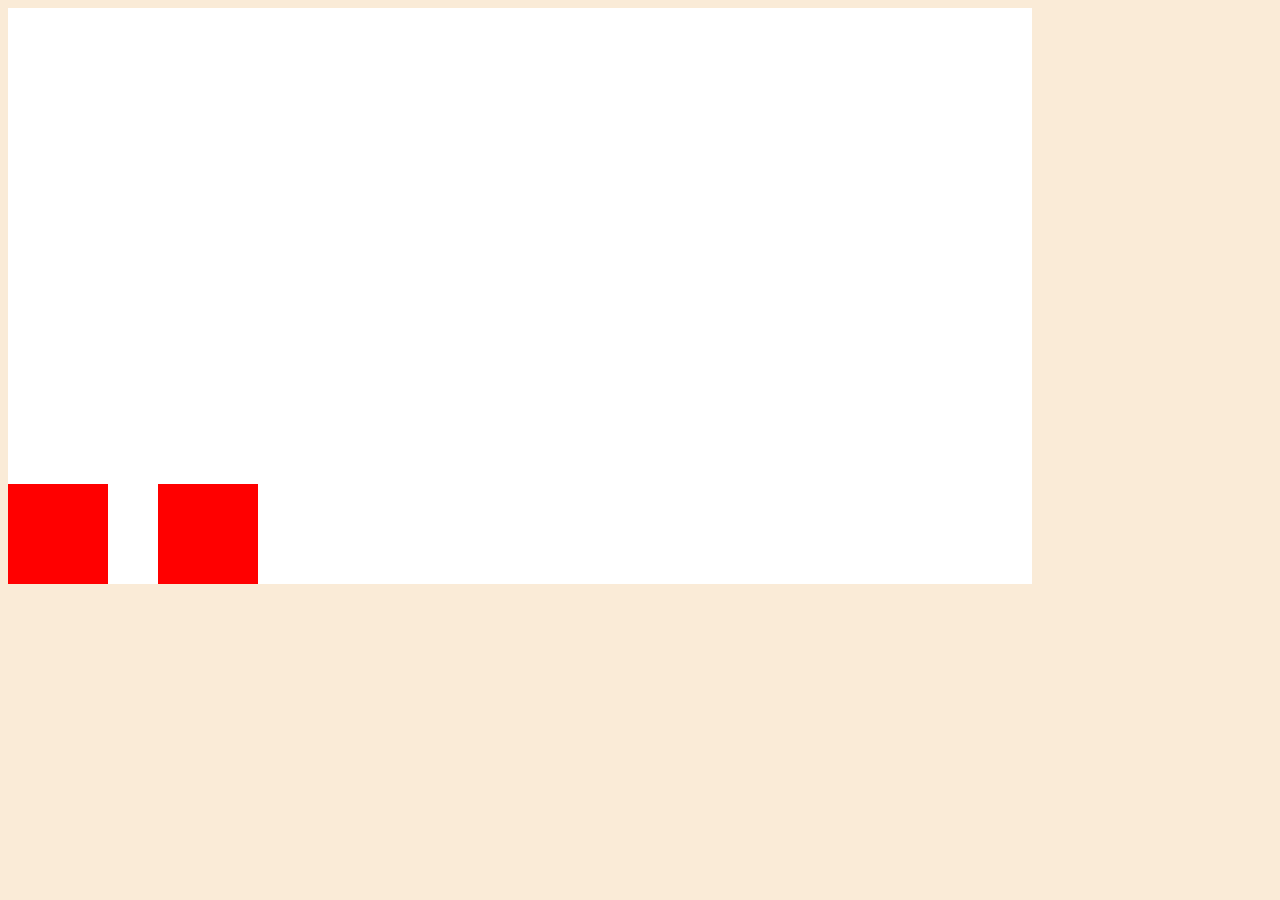
==== index.html @ 88573845 "Add files via upload" ====
<!DOCTYPE html>
<html lang="en">
<head>
    <meta charset="UTF-8">
    <meta http-equiv="X-UA-Compatible" content="IE=edge">
    <meta name="viewport" content="width=device-width, initial-scale=1.0">
    <link href="/style.css" rel="stylesheet">
    <title>Document</title>
</head>
<body>
    <canvas></canvas>
    <script src="/index.js"></script>
</body>
</html>
---- style.css ----
body {
    background-color: antiquewhite;
}
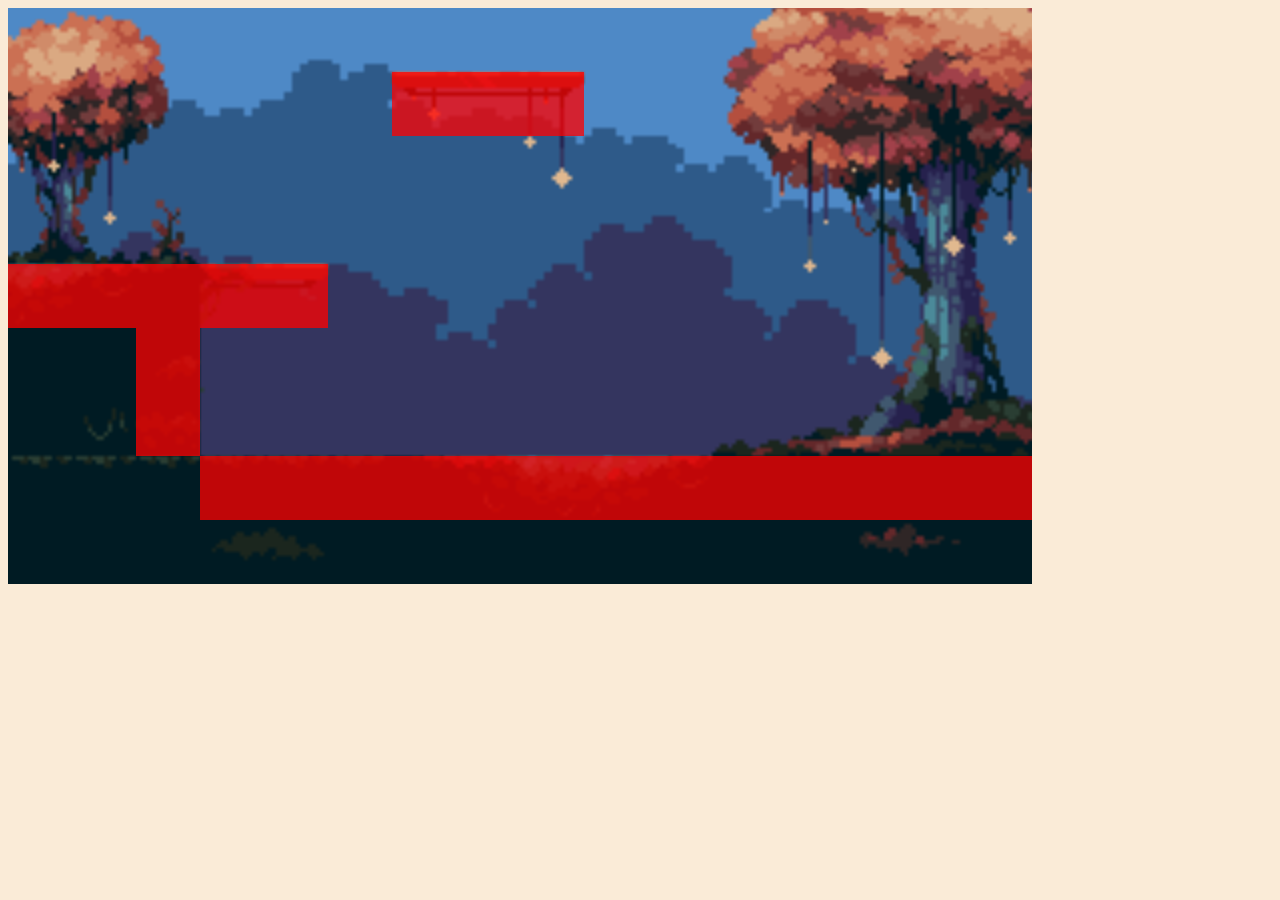
==== commit 6acdc7af: "collisions" ====
--- a/index.html
+++ b/index.html
@@ -4,11 +4,16 @@
     <meta charset="UTF-8">
     <meta http-equiv="X-UA-Compatible" content="IE=edge">
     <meta name="viewport" content="width=device-width, initial-scale=1.0">
-    <link href="/style.css" rel="stylesheet">
-    <title>Document</title>
+    <link href="style.css" rel="stylesheet">
+    <title>Vertical</title>
 </head>
 <body>
     <canvas></canvas>
-    <script src="/index.js"></script>
+    <script src="utils.js"></script>
+    <script src="classes/CollisionBlock.js"></script>
+    <script src="classes/Sprite.js"></script>
+    <script src="classes/Player.js"></script>
+    <script src="data/collisions.js"></script>
+    <script src="index.js"></script>
 </body>
 </html>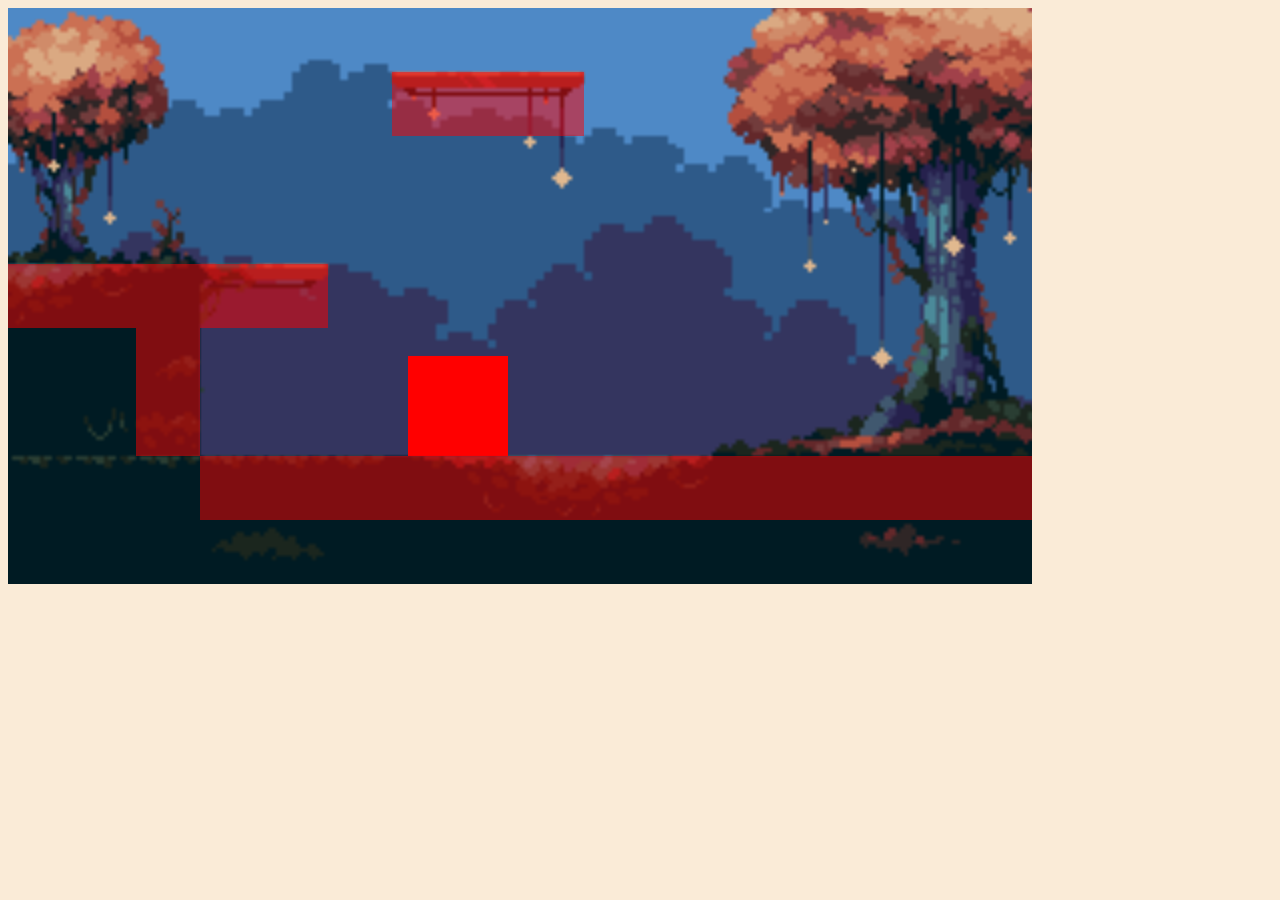
==== commit babb95bb: "floor collision" ====
--- a/index.html
+++ b/index.html
@@ -4,16 +4,16 @@
     <meta charset="UTF-8">
     <meta http-equiv="X-UA-Compatible" content="IE=edge">
     <meta name="viewport" content="width=device-width, initial-scale=1.0">
-    <link href="style.css" rel="stylesheet">
+    <link href="/style.css" rel="stylesheet">
     <title>Vertical</title>
 </head>
 <body>
     <canvas></canvas>
-    <script src="utils.js"></script>
-    <script src="classes/CollisionBlock.js"></script>
-    <script src="classes/Sprite.js"></script>
-    <script src="classes/Player.js"></script>
-    <script src="data/collisions.js"></script>
-    <script src="index.js"></script>
+    <script type="module" src="/utils.js"></script>
+    <script type="module" src="/classes/CollisionBlock.js"></script>
+    <script type="module" src="/classes/Sprite.js"></script>
+    <script type="module" src="/classes/Player.js"></script>
+    <script type="module" src="/data/collisions.js"></script>
+    <script type="module" src="/index.js"></script>
 </body>
 </html>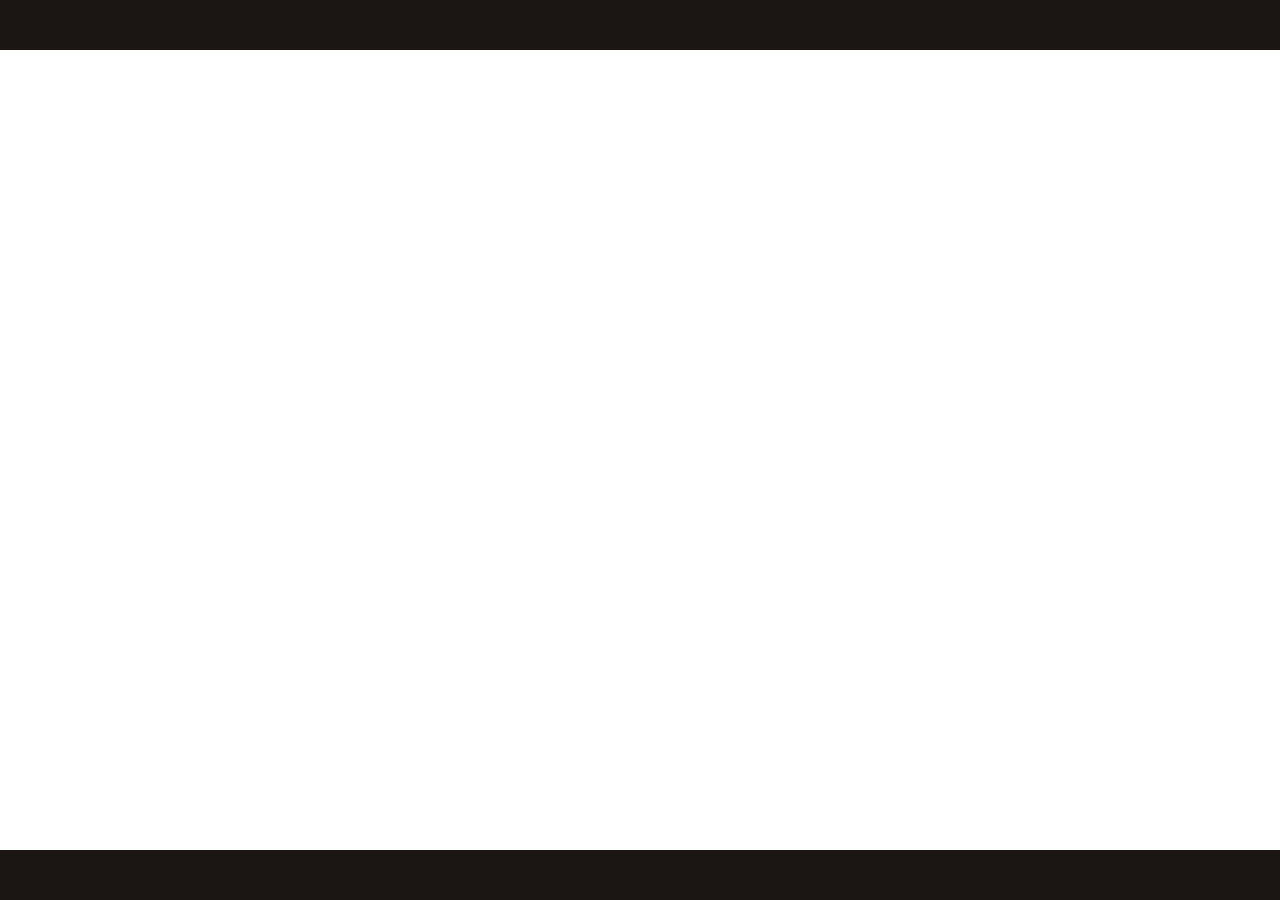
==== commit e000014b: "pasha" ====
--- a/index.html
+++ b/index.html
@@ -4,16 +4,16 @@
     <meta charset="UTF-8">
     <meta http-equiv="X-UA-Compatible" content="IE=edge">
     <meta name="viewport" content="width=device-width, initial-scale=1.0">
-    <link href="/style.css" rel="stylesheet">
+    <link href="./style.css" rel="stylesheet">
     <title>Vertical</title>
 </head>
 <body>
     <canvas></canvas>
-    <script type="module" src="/utils.js"></script>
-    <script type="module" src="/classes/CollisionBlock.js"></script>
-    <script type="module" src="/classes/Sprite.js"></script>
-    <script type="module" src="/classes/Player.js"></script>
-    <script type="module" src="/data/collisions.js"></script>
-    <script type="module" src="/index.js"></script>
+    <script type="module" src="./utils.js"></script>
+    <script type="module" src="./classes/CollisionBlock.js"></script>
+    <script type="module" src="./classes/Sprite.js"></script>
+    <script type="module" src="./classes/Player.js"></script>
+    <script type="module" src="./data/collisions.js"></script>
+    <script type="module" src="./index.js"></script>
 </body>
 </html>--- a/style.css
+++ b/style.css
@@ -1,3 +1,17 @@
 body {
-    background-color: antiquewhite;
+    display: flex;
+    align-items: center;
+    justify-content: center;
+    background-color: rgb(27, 22, 19);
+    margin: 0;
+    padding: 0;
+    width: 100vw;
+    height: 100vh;
+}
+
+canvas {
+    
+
+    
+    box-sizing: border-box;
 }